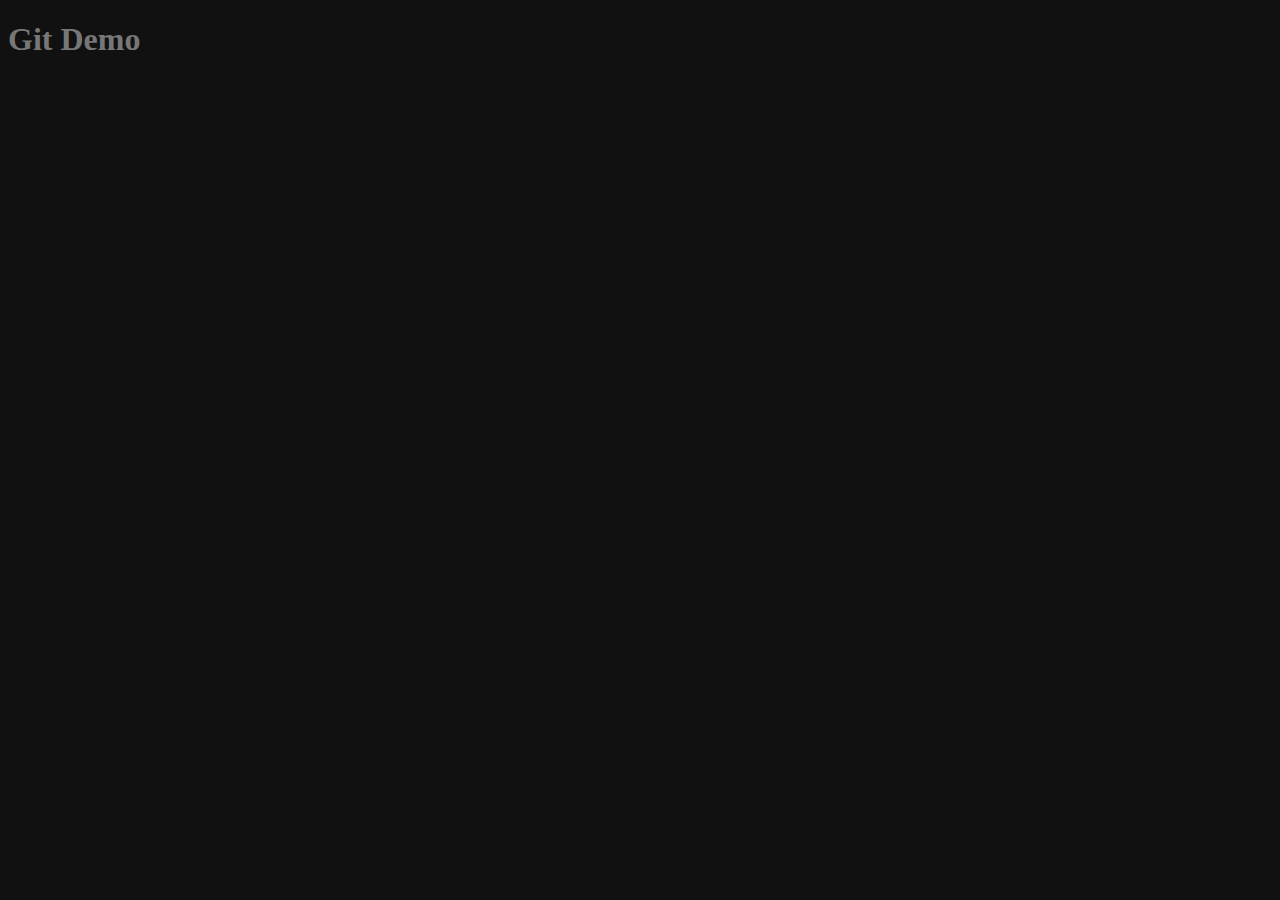
==== index.html @ b6f8a20a "Dodata index stranica" ====
<!DOCTYPE html>
<html lang="en">

<head>
    <meta charset="UTF-8">
    <meta http-equiv="X-UA-Compatible" content="IE=edge">
    <meta name="viewport" content="width=device-width, initial-scale=1.0">
    <link rel="stylesheet" href="css/styles.css" type="text/css">
    <title>Git Demo</title>
</head>

<body>
    <h1>Git Demo</h1>
</body>

</html>
---- css/styles.css ----
body {
    background-color: #111;
    color: #777;
}
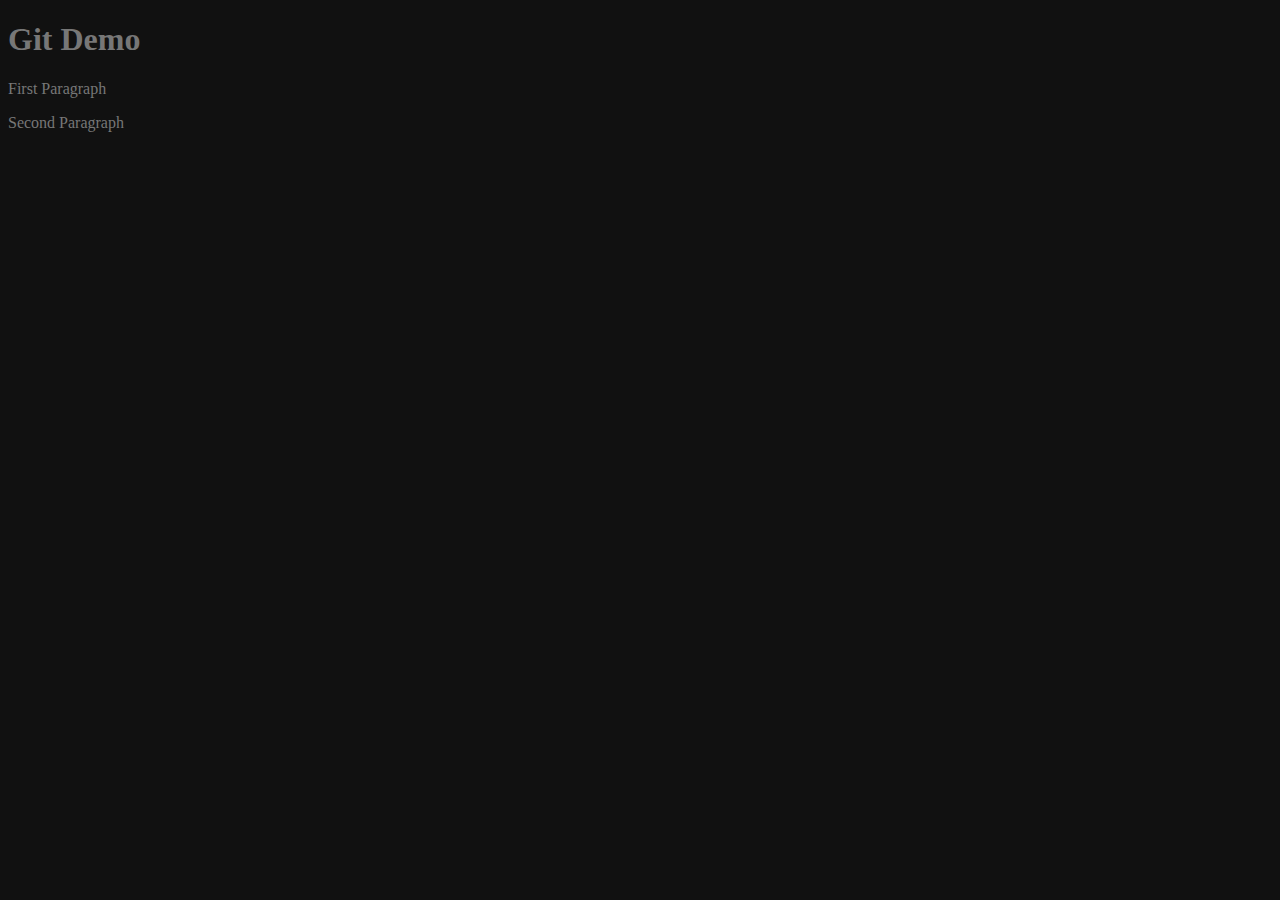
==== commit 67fe6377: "New p added" ====
--- a/index.html
+++ b/index.html
@@ -11,6 +11,9 @@
 
 <body>
     <h1>Git Demo</h1>
+
+    <p>First Paragraph</p>
+    <p>Second Paragraph</p>
 </body>
 
 </html>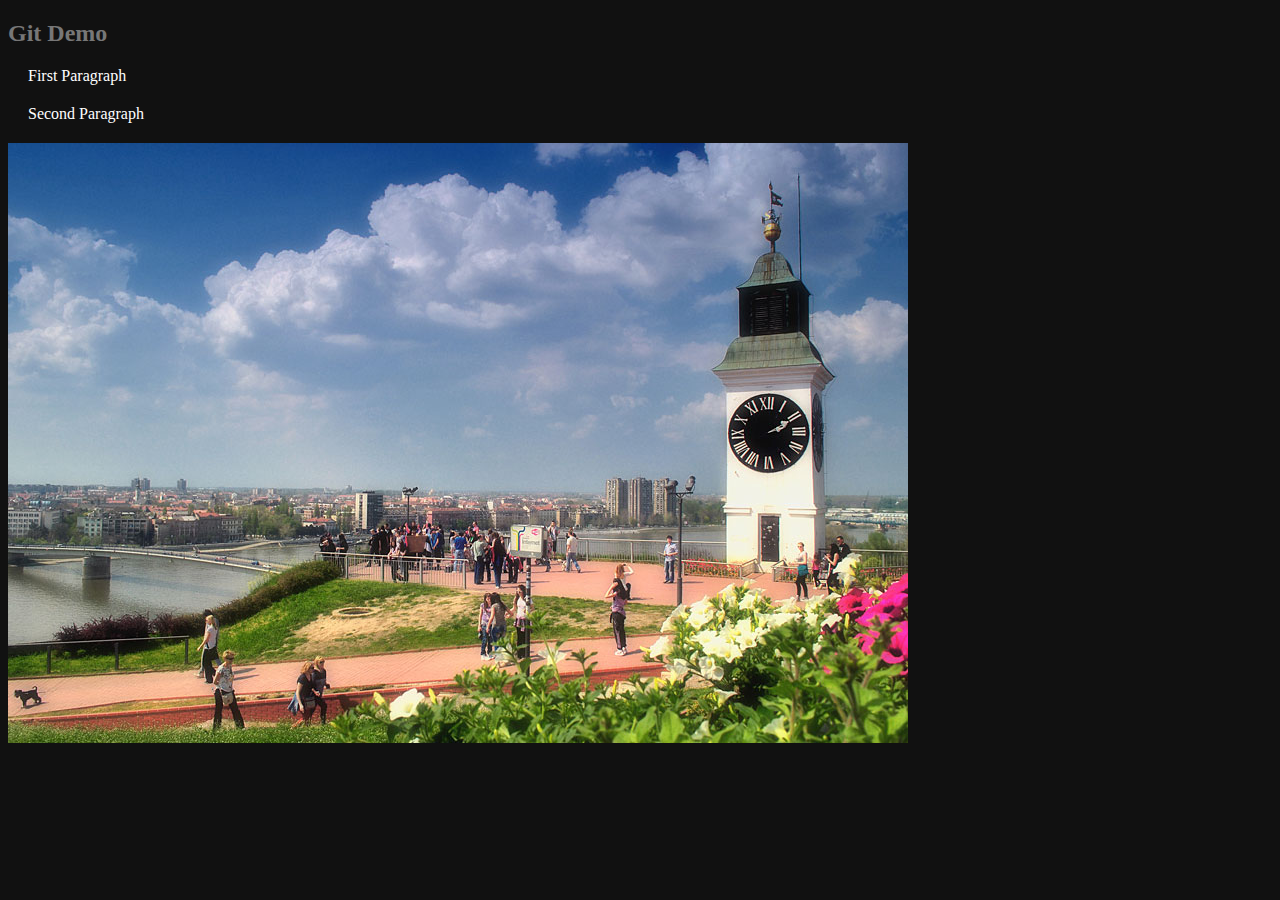
==== commit 088751dc: "Picture added" ====
--- a/index.html
+++ b/index.html
@@ -10,10 +10,12 @@
 </head>
 
 <body>
-    <h1>Git Demo</h1>
+    <h2>Git Demo</h2>
 
     <p>First Paragraph</p>
     <p>Second Paragraph</p>
+    <img src="img/novisad.jpg" alt="Novi Sad">
+
 </body>
 
 </html>--- a/css/styles.css
+++ b/css/styles.css
@@ -1,4 +1,13 @@
 body {
     background-color: #111;
     color: #777;
-}+}
+
+h1 {
+    color: #f5f5f5;
+}
+
+p {
+    color: white;
+    margin: 20px;
+}
